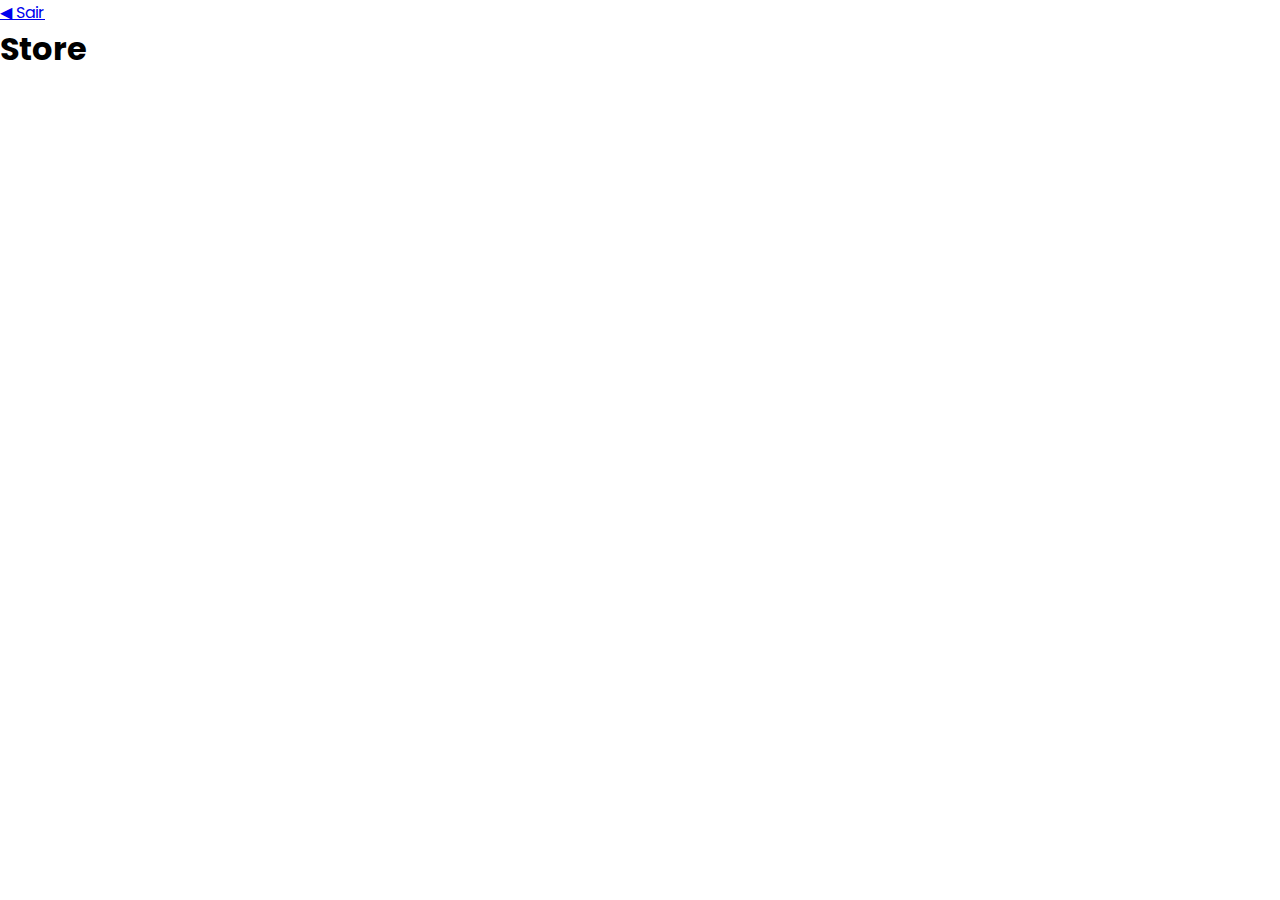
==== Store/index.html @ 21dce4f3 "second commit" ====
<!DOCTYPE html>
<html lang="en">
<head>
    <meta charset="UTF-8">
    <meta name="viewport" content="width=a, initial-scale=1.0">
    <title>Store</title>
    <link href="https://fonts.googleapis.com/css2?family=Poppins:ital,wght@0,100;0,200;0,300;0,400;0,500;0,600;0,700;0,800;0,900;1,100;1,200;1,300;1,400;1,500;1,600;1,700;1,800;1,900&display=swap" rel="stylesheet">

    <style>
        *{
    padding: 0;
    margin: 0;
    font-family: "Poppins", sans-serif;
}
    </style>
</head>
<body>
    <a href="../Login/index.html">◀ Sair</a>
    <h1>Store</h1>
    

    <script src="../Store/index.html"></script>
</body>
</html>
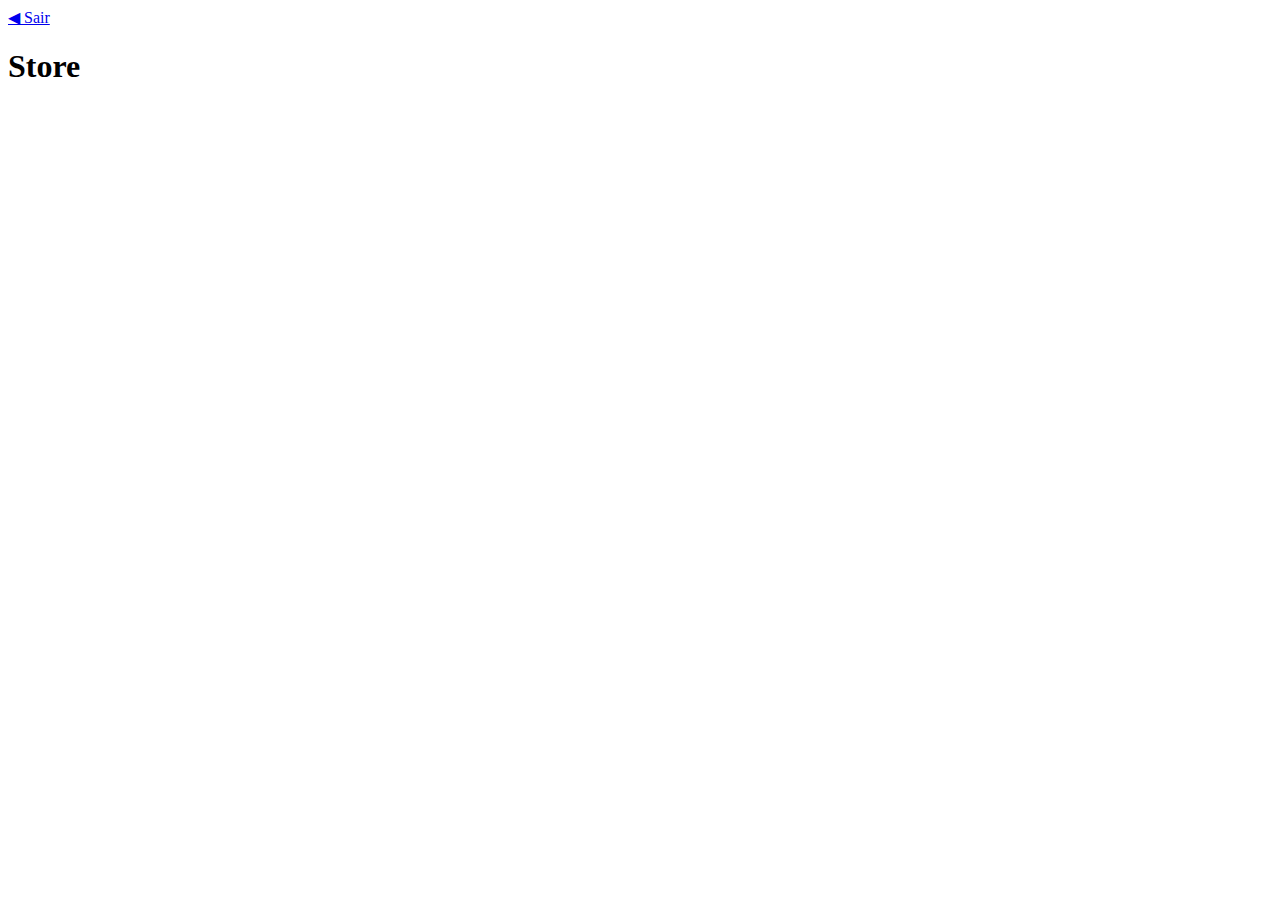
==== commit 32177925: "vai" ====
--- a/Store/index.html
+++ b/Store/index.html
@@ -6,18 +6,11 @@
     <title>Store</title>
     <link href="https://fonts.googleapis.com/css2?family=Poppins:ital,wght@0,100;0,200;0,300;0,400;0,500;0,600;0,700;0,800;0,900;1,100;1,200;1,300;1,400;1,500;1,600;1,700;1,800;1,900&display=swap" rel="stylesheet">
 
-    <style>
-        *{
-    padding: 0;
-    margin: 0;
-    font-family: "Poppins", sans-serif;
-}
-    </style>
 </head>
 <body>
     <a href="../Login/index.html">◀ Sair</a>
     <h1>Store</h1>
-    
+
 
     <script src="../Store/index.html"></script>
 </body>
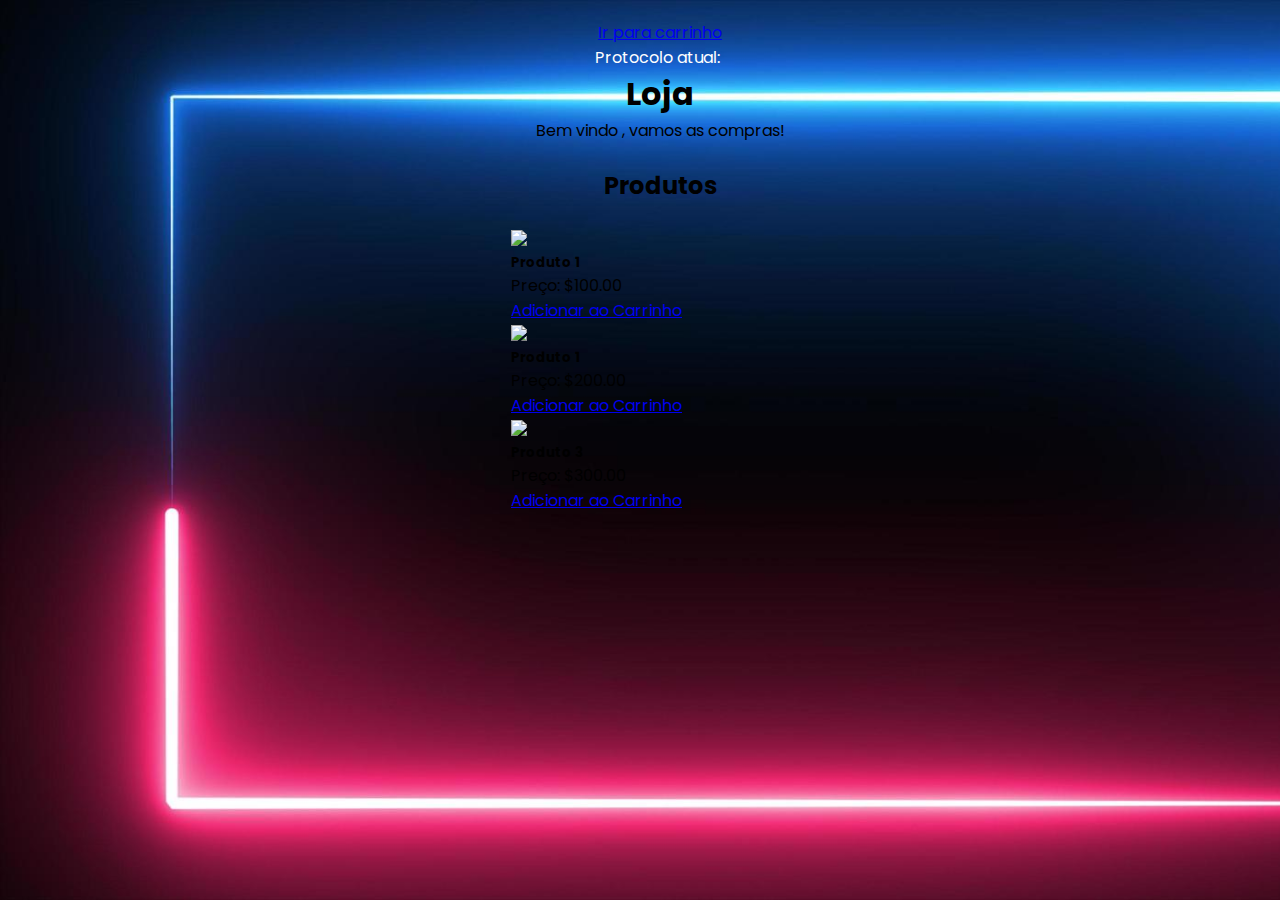
==== commit 5b639cde: "Store" ====
--- a/Store/index.html
+++ b/Store/index.html
@@ -2,16 +2,35 @@
 <html lang="en">
 <head>
     <meta charset="UTF-8">
-    <meta name="viewport" content="width=a, initial-scale=1.0">
+    <meta name="viewport" content="width=device-width, initial-scale=1.0">
     <title>Store</title>
+    <link rel="stylesheet" href="style.css">
+
+
+    <script src="https://code.jquery.com/jquery-3.7.0.js"></script>
+    <link rel="preconnect" href="https://fonts.googleapis.com">
+    <link rel="preconnect" href="https://fonts.gstatic.com" crossorigin>
     <link href="https://fonts.googleapis.com/css2?family=Poppins:ital,wght@0,100;0,200;0,300;0,400;0,500;0,600;0,700;0,800;0,900;1,100;1,200;1,300;1,400;1,500;1,600;1,700;1,800;1,900&display=swap" rel="stylesheet">
+    <link href="https://cdn.jsdelivr.net/npm/bootstrap@5.0.2/dist/css/bootstrap.min.css" rel="stylesheet" integrity="sha384-EVSTQN3/azprG1Anm3QDgpJLIm9Nao0Yz1ztcQTwFspd3yD65VohhpuuCOmLASjC" crossorigin="anonymous"/>
+    <script src="https://cdn.jsdelivr.net/npm/bootstrap@5.0.2/dist/js/bootstrap.bundle.min.js" integrity="sha384-MrcW6ZMFYlzcLA8Nl+NtUVF0sA7MsXsP1UyJoMp4YLEuNSfAP+JcXn/tWtIaxVXM" crossorigin="anonymous"></script>
 
 </head>
 <body>
-    <a href="../Login/index.html">◀ Sair</a>
-    <h1>Store</h1>
-
-
-    <script src="../Store/index.html"></script>
-</body>
+    <a href="../Carrinho/carrinho.html">Ir para carrinho</a>
+    <div>
+      <h5 id="perfil"></h5>
+      <div class="idPerfil">
+        Protocolo atual: <p id="idPerfil"></p>
+      </div>
+    </div>
+    <h1>Loja</h1>
+    <p>Bem vindo <span id="user"></span> , vamos as compras!</p>
+    <br>
+    <h2>Produtos</h2>
+    <br>
+    <div class="wrap">
+      <div id="produtos-container" class="row center"></div>
+    </div>
+    <script src="script.js"></script>
+  </body>
 </html>--- a/Store/style.css
+++ b/Store/style.css
@@ -0,0 +1,46 @@
+*{
+    padding: 0;
+    margin: 0;
+    font-family: "Poppins", sans-serif;
+}
+
+body{
+    width: 100vw;
+    height: auto;
+    overflow-x: hidden;
+    padding: 20px;
+    justify-content: center;
+    align-items: center;
+    display: flex;
+    flex-direction: column;
+    background-image: url("../image/fundo2.jpg");
+    background-attachment: fixed;
+    background-repeat: no-repeat;
+    background-size: cover;
+}
+
+.title{
+    color: darkorchid;
+    text-shadow: 1px 1px 2px rgba(235,41,206,0.781);
+}
+
+.idPerfil{
+    display: flex;
+    gap: 5px;
+    color: #ffff;
+}
+
+.para{
+    color: bisque;
+}
+
+#user{
+    color: burlywood;
+}
+
+@media (width <= 900px){
+    .center{
+        justify-content: center;
+        gap: 2vh;
+    }
+}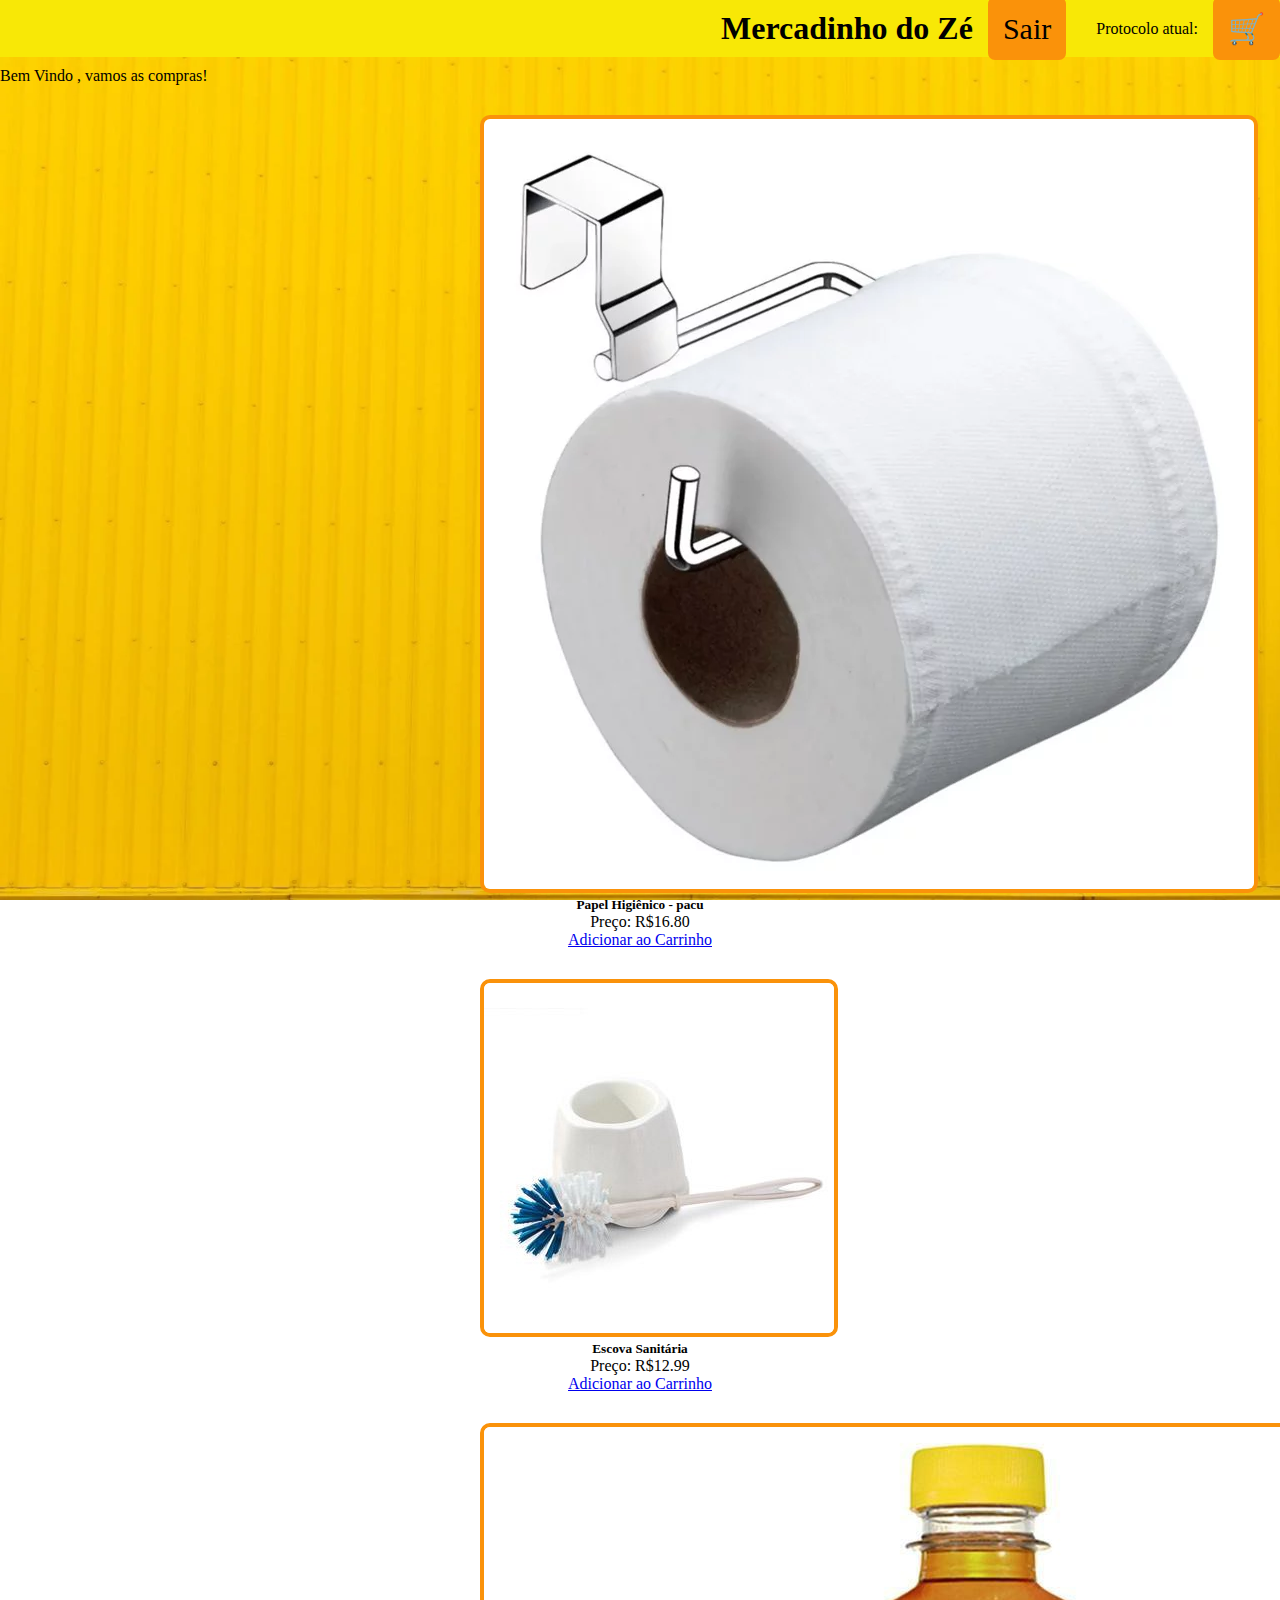
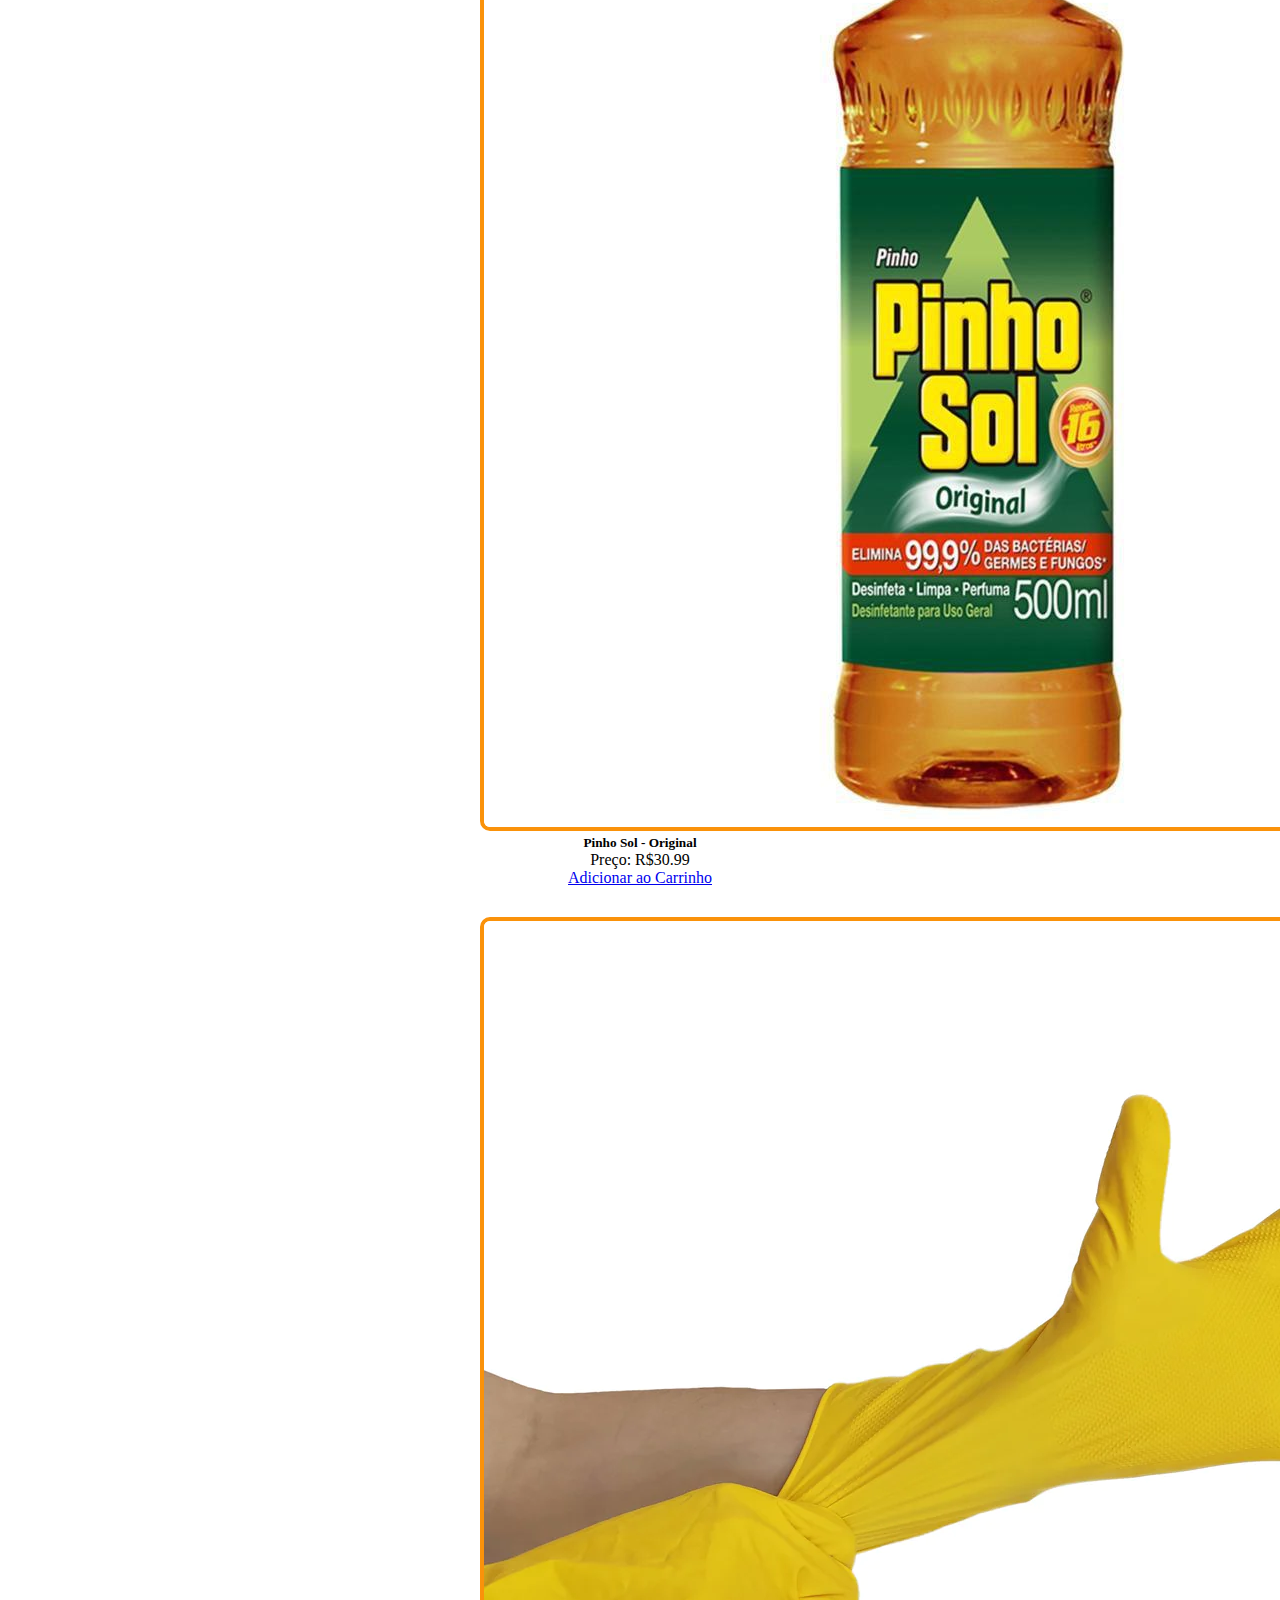
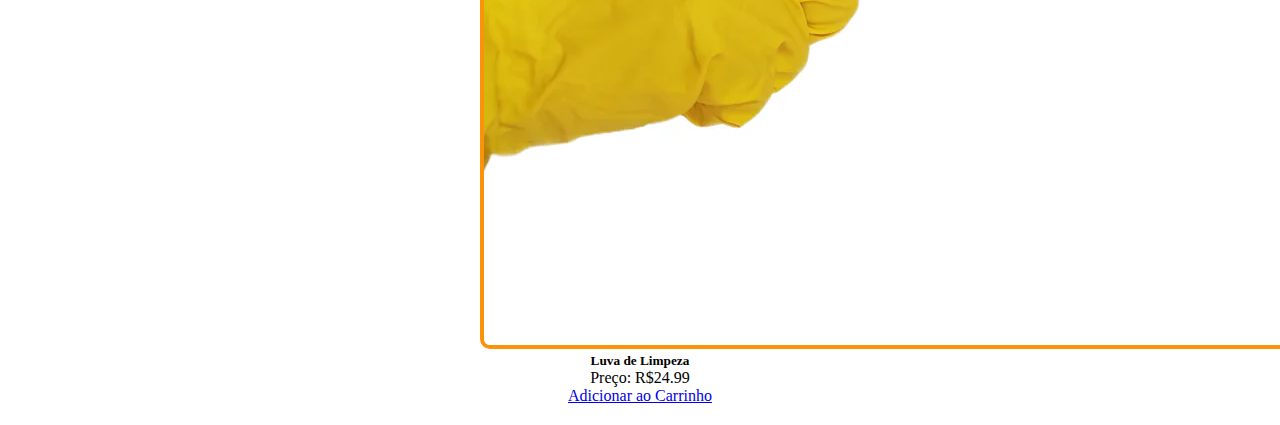
==== commit 9cbf07b4: "acho que deu" ====
--- a/Store/index.html
+++ b/Store/index.html
@@ -5,7 +5,6 @@
     <meta name="viewport" content="width=device-width, initial-scale=1.0">
     <title>Store</title>
     <link rel="stylesheet" href="style.css">
-
 
     <script src="https://code.jquery.com/jquery-3.7.0.js"></script>
     <link rel="preconnect" href="https://fonts.googleapis.com">
@@ -16,18 +15,27 @@
 
 </head>
 <body>
-    <a href="../Carrinho/carrinho.html">Ir para carrinho</a>
+  <div class="topContainer">
+    <div>
+      <h1>Mercadinho do Zé</h1>
+    </div>
+    <div>
+      <a href="../Login/index.html">Sair</a>
+    </div>
     <div>
       <h5 id="perfil"></h5>
-      <div class="idPerfil">
-        Protocolo atual: <p id="idPerfil"></p>
-      </div>
     </div>
-    <h1>Loja</h1>
-    <p>Bem vindo <span id="user"></span> , vamos as compras!</p>
-    <br>
-    <h2>Produtos</h2>
-    <br>
+    <div class="idPerfil">
+      Protocolo atual: <p id="idPerfil"></p>
+    </div>
+    <div>
+      <a href="../Carrinho/carrinho.html"> 🛒 </a>
+    </div>
+  </div>
+  <div class="centerContainer">
+    <p>Bem Vindo <span id="user"></span> , vamos as compras!</p>
+  </div>
+    
     <div class="wrap">
       <div id="produtos-container" class="row center"></div>
     </div>
--- a/Store/style.css
+++ b/Store/style.css
@@ -1,46 +1,72 @@
 *{
     padding: 0;
     margin: 0;
-    font-family: "Poppins", sans-serif;
+    font-family: "Playpen Sans", cursive;
 }
 
-body{
+body {
     width: 100vw;
     height: auto;
     overflow-x: hidden;
-    padding: 20px;
+    display: flex;
     justify-content: center;
     align-items: center;
-    display: flex;
     flex-direction: column;
-    background-image: url("../image/fundo2.jpg");
+    background-image: url("../image/fundo2.jpeg");
     background-attachment: fixed;
     background-repeat: no-repeat;
     background-size: cover;
 }
 
-.title{
-    color: darkorchid;
-    text-shadow: 1px 1px 2px rgba(235,41,206,0.781);
+.topContainer{
+    display: flex;
+    flex-direction: row;
+    align-items: center;
+    justify-content: right;
+    flex-wrap: wrap;
+    padding: 10px;
+    background-color: rgb(248, 232, 6);
+    width: 100%;
+    gap: 15px;
+}
+.topContainer a{
+    text-decoration: none;
+    background-color: rgb(250, 146, 10);
+    padding: 15px;
+    border-radius: 7px;
+    font-size: 30px;
+    color: black;
 }
 
-.idPerfil{
+.centerContainer{
     display: flex;
-    gap: 5px;
-    color: #ffff;
+    flex-direction: column;
+    gap: 10px;
+    padding: 10px;
+    width: 100%;
 }
 
-.para{
-    color: bisque;
+.card {
+    border-radius: 20px !important;
+    transition: transform 0.3s ease-in-out;
+    width: 30%;
+    margin: 10px;
 }
 
-#user{
-    color: burlywood;
+.card:hover{
+    transform: scale(1.05);
+    transition: all 200ms linear;
+    box-shadow: rgba(0, 0, 0, 0.3) 0px 19px 38px, rgba(0, 0, 0, 0.22) 0px 15px 12px;
 }
 
-@media (width <= 900px){
-    .center{
-        justify-content: center;
-        gap: 2vh;
+@media (width <= 1024px) {
+    .card {
+        width: 45%;
     }
-}+}
+
+@media (width <= 576px) {
+    .card {
+        width: 100%;
+    }
+}
